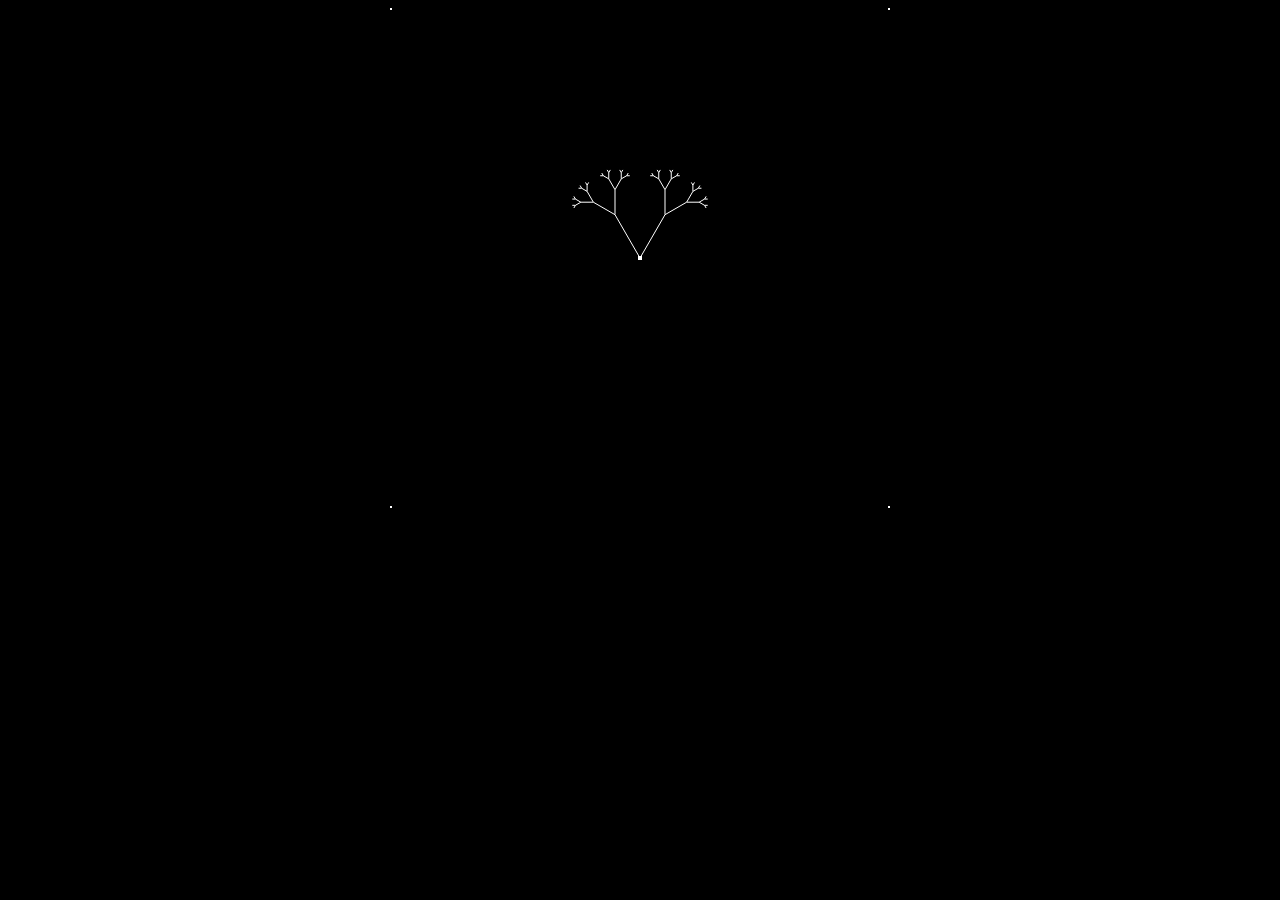
==== BinaryThree/index.html @ 4bef0536 "added assignments, added index.html in root folder" ====
<!DOCTYPE html>
<html lang="en">
<head>
    <meta charset="UTF-8">
    <meta name="viewport" content="width=device-width, initial-scale=1.0">
    <title>Turtle</title>
    <link rel="stylesheet" href="styles.css">
    <script src="script.js"> </script>
</head>
<body">
    <canvas id="canvas" height="500" width="500"> </canvas>
</body>
</html>
---- BinaryThree/styles.css ----
body {
    background-color: black;
}

canvas {
    padding-left: 0;
    padding-right: 0;
    margin-left: auto;
    margin-right: auto;
    display: block;
    width: 500px;
    height: 500px;
    width: 500px;
}
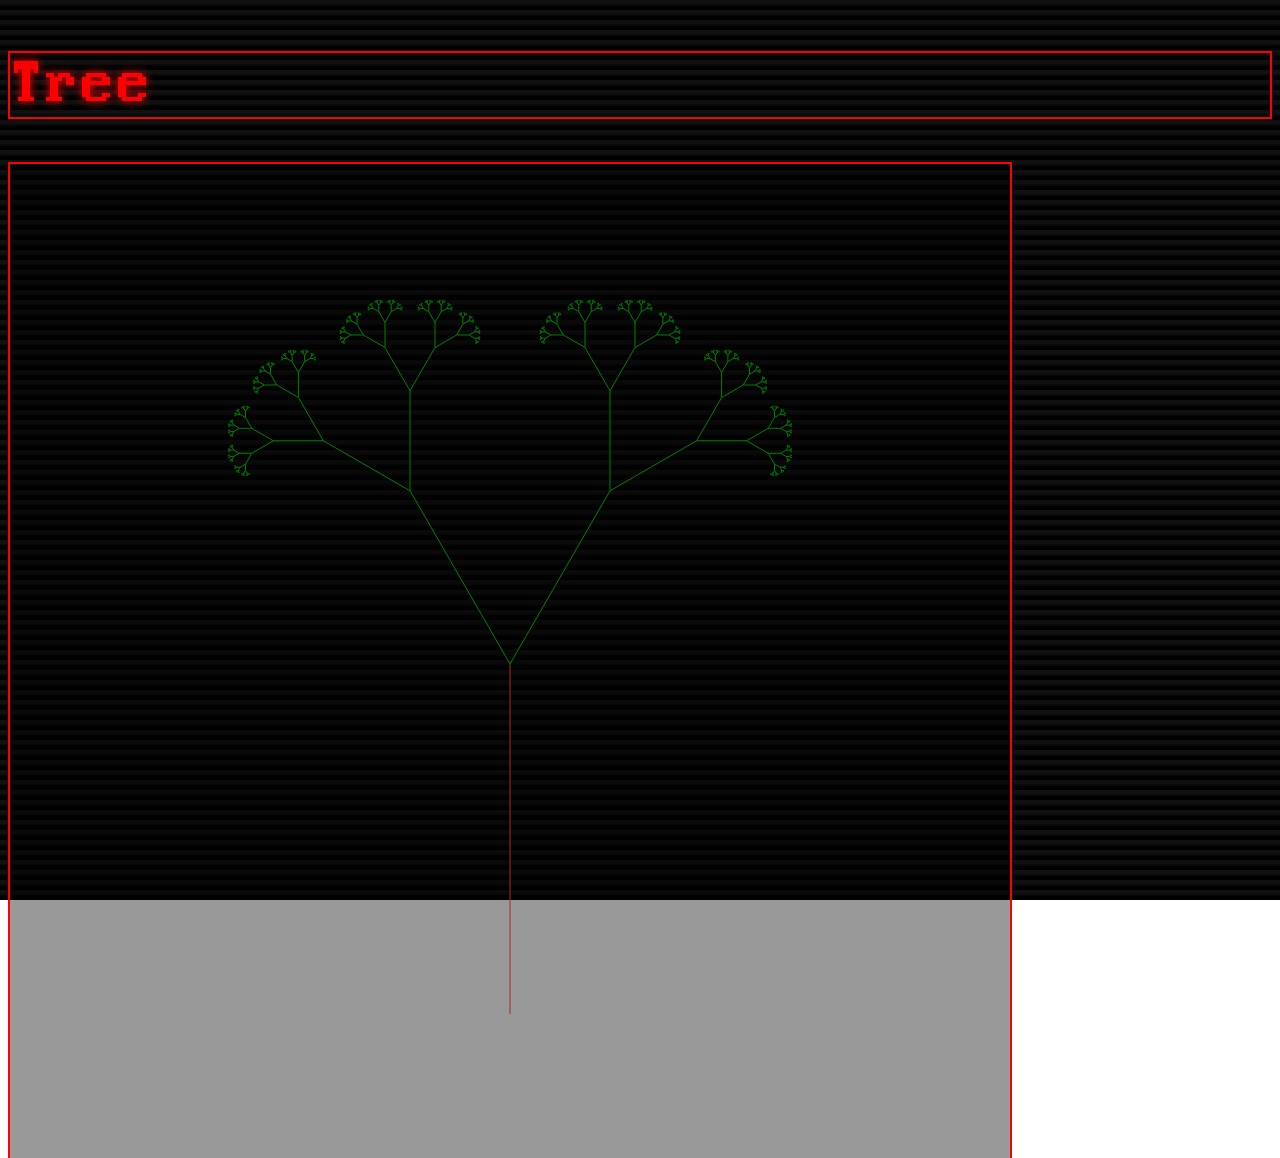
==== commit 87499d56: "added style to the website" ====
--- a/BinaryThree/index.html
+++ b/BinaryThree/index.html
@@ -3,11 +3,13 @@
 <head>
     <meta charset="UTF-8">
     <meta name="viewport" content="width=device-width, initial-scale=1.0">
-    <title>Turtle</title>
-    <link rel="stylesheet" href="styles.css">
+    <title>Tree</title>
+    <link rel="stylesheet" href="../style.css">
+    <link rel="stylesheet" href="style.css">
     <script src="script.js"> </script>
 </head>
-<body">
-    <canvas id="canvas" height="500" width="500"> </canvas>
+<body class="crt">
+    <h1>Tree</h1>
+    <canvas id="canvas" height="1000" width="1000"> </canvas>
 </body>
 </html>
--- a/style.css
+++ b/style.css
@@ -0,0 +1,77 @@
+@font-face {
+    src: url('/assets/Perfect_DOS_VGA_437_Win.ttf') format('truetype');
+    font-family: 'terminal';
+}
+
+canvas {
+  border: 2px solid red;
+}
+
+.crt {
+    background: linear-gradient(to top, #000000, #000000, #111111, #111111);
+    background-size: 100% 10px;
+    position: fixed;
+    top: 0;
+    left: 0;
+    bottom: 0;
+    right: 0;
+    overflow: auto;
+}
+
+@media screen{
+  .crt {
+    animation: scanlines infinite 15s linear;
+  }
+} 
+
+@keyframes scanlines {
+  from {
+    background-position: 0 0;
+  }
+  to {
+    background-position: 0 -80px;
+  }
+}
+
+a {
+    color: red;
+    text-decoration: none;
+    display: block;
+    font: 2rem terminal;
+    filter: blur(.4px);
+}
+
+a:hover {
+    border: 3px solid red;
+    font: 3rem terminal;
+}
+
+h1 {
+    color: red;
+    text-decoration: none;
+    display: block;
+    border: 2px solid red;
+    font: 4rem terminal;
+    text-shadow: 0 0 10px red;
+}
+
+h6 {
+    color: red;
+    text-decoration: none;
+    display: block;
+    margin-top: 2rem;
+    font: 4rem terminal;
+}
+
+input {
+  display: block;
+  font: 3rem terminal;
+  border: 2px solid red;
+  background: transparent;
+  color: white;
+}
+
+input:focus {
+  outline: none;
+  border: 3px solid red;  
+}
--- a/BinaryThree/style.css
+++ b/BinaryThree/style.css
@@ -0,0 +1,5 @@
+canvas {
+    display: block;
+    width: 1000px;
+    height: 1000px;
+}
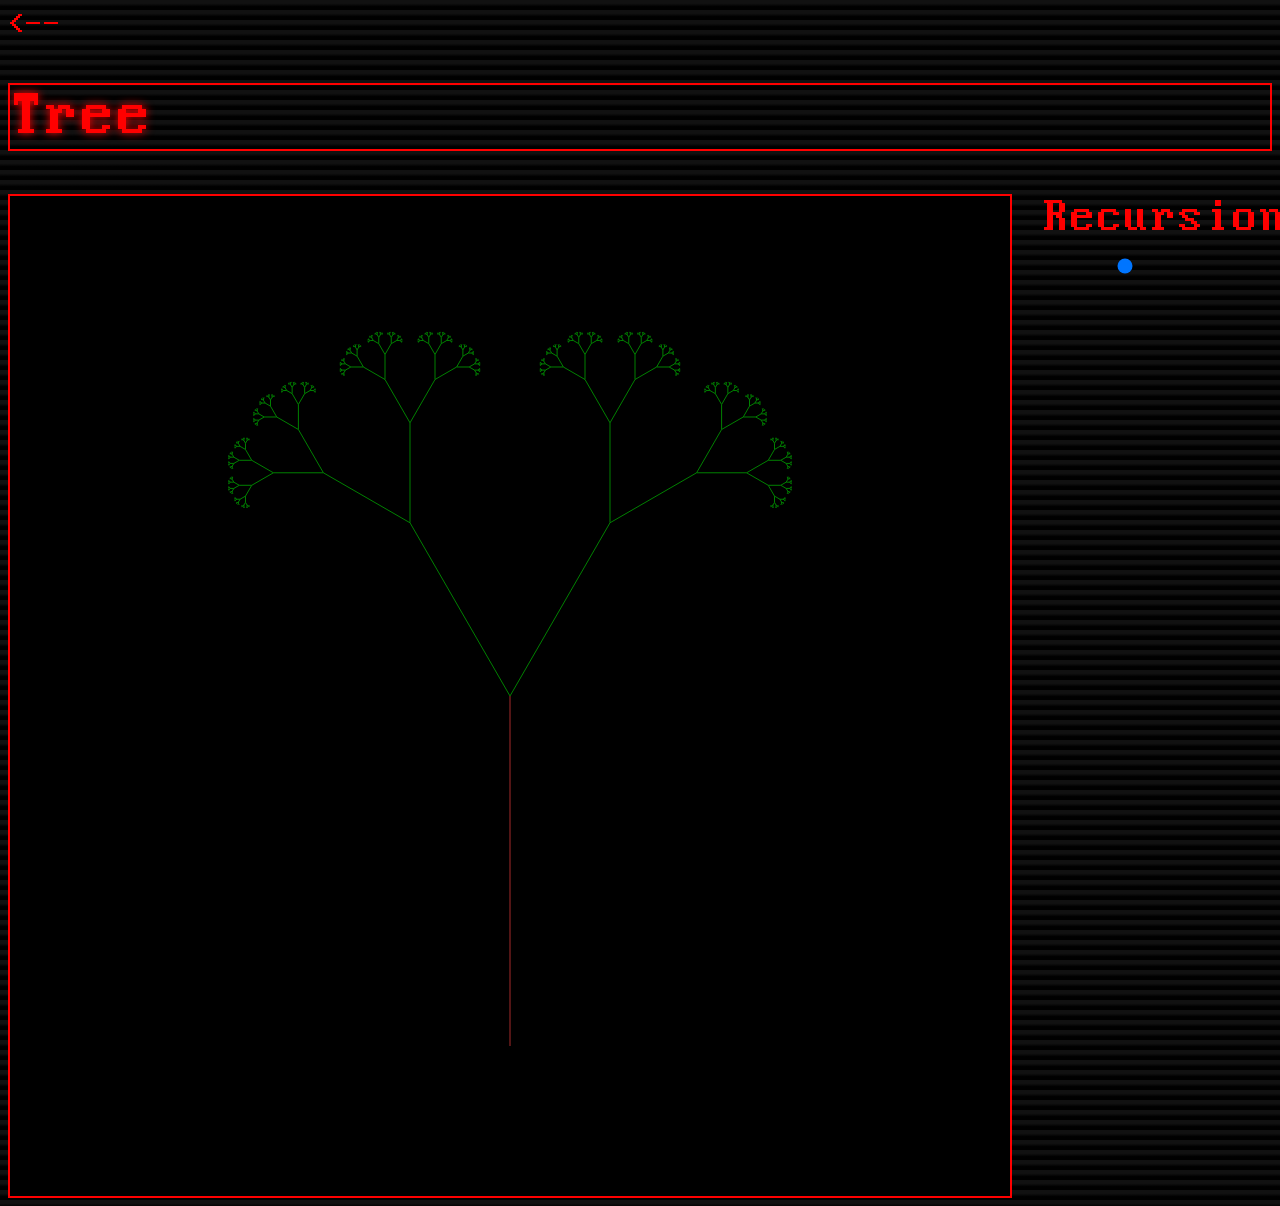
==== commit f879d109: "added more interactions" ====
--- a/BinaryThree/index.html
+++ b/BinaryThree/index.html
@@ -9,7 +9,16 @@
     <script src="script.js"> </script>
 </head>
 <body class="crt">
+     <a class="back" href="../index.html"><--</a>
     <h1>Tree</h1>
-    <canvas id="canvas" height="1000" width="1000"> </canvas>
+    <div class="main">
+        <canvas id="canvas" height="1000" width="1000"> </canvas>
+        <div class="controls">
+            <div>
+                <label id="recursionLabel" for="recursionInput">Recursion</label>
+                <input id="recursionInput" type="range" min="1" max="15" value="10">
+            </div>
+        </div>
+    </div>
 </body>
 </html>
--- a/style.css
+++ b/style.css
@@ -1,6 +1,10 @@
 @font-face {
-    src: url('/assets/Perfect_DOS_VGA_437_Win.ttf') format('truetype');
-    font-family: 'terminal';
+  src: url('/assets/Perfect_DOS_VGA_437_Win.ttf') format('truetype');
+  font-family: 'terminal';
+}
+
+html {
+  scrollbar-color: #111111 black;
 }
 
 canvas {
@@ -8,14 +12,13 @@
 }
 
 .crt {
-    background: linear-gradient(to top, #000000, #000000, #111111, #111111);
-    background-size: 100% 10px;
-    position: fixed;
-    top: 0;
-    left: 0;
-    bottom: 0;
-    right: 0;
-    overflow: auto;
+  background: linear-gradient(to top, #000000, #000000, #111111, #111111);
+  background-size: 100% 10px;
+  top: 0;
+  left: 0;
+  bottom: 0;
+  right: 0;
+  overflow: auto;
 }
 
 @media screen{
@@ -33,34 +36,45 @@
   }
 }
 
+.back {
+  display: inline;
+}
+
 a {
-    color: red;
-    text-decoration: none;
-    display: block;
-    font: 2rem terminal;
-    filter: blur(.4px);
+  color: red;
+  text-decoration: none;
+  display: block;
+  font: 2rem terminal;
+  filter: blur(.4px);
 }
 
 a:hover {
-    border: 3px solid red;
-    font: 3rem terminal;
+  border: 3px solid red;
+  font: 3rem terminal;
 }
 
 h1 {
-    color: red;
-    text-decoration: none;
-    display: block;
-    border: 2px solid red;
-    font: 4rem terminal;
-    text-shadow: 0 0 10px red;
+  color: red;
+  text-decoration: none;
+  display: block;
+  border: 2px solid red;
+  font: 4rem terminal;
+  text-shadow: 0 0 10px red;
+}
+
+label {
+  color: red;
+  text-decoration: none;
+  display: block;
+  font: 3rem terminal;
 }
 
 h6 {
-    color: red;
-    text-decoration: none;
-    display: block;
-    margin-top: 2rem;
-    font: 4rem terminal;
+  color: red;
+  text-decoration: none;
+  display: block;
+  margin-top: 2rem;
+  font: 4rem terminal;
 }
 
 input {
@@ -74,4 +88,55 @@
 input:focus {
   outline: none;
   border: 3px solid red;  
-}+}
+
+input[type="range"] {
+  -webkit-appearance: none;
+  appearance: none;
+  background: transparent;
+  margin: 1rem 0;
+  border: none;
+}
+
+input[type="range"]::-moz-range-track {
+  height: 2px;
+  background: repeating-linear-gradient(
+    to right,
+    red 0px,
+    red 6px,
+    transparent 6px,
+    transparent 12px
+  );
+}
+
+input[type="range"]::-moz-range-thumb {
+  width: 14px;
+  height: 14px;
+  background: black;
+  border: 2px solid red;
+  border-radius: 0;
+  cursor: pointer;
+}
+
+button {
+  display: block;
+  font: 2rem terminal;
+  border: 2px solid red;
+  background: transparent;
+  color: white;
+}
+
+button:hover {
+  border: 3px solid red;
+}
+
+.main {
+    display: flex;
+    align-items: flex-start;
+    gap: 2rem;
+}
+
+.controls {
+    display: flex;
+    flex-direction: column;
+}
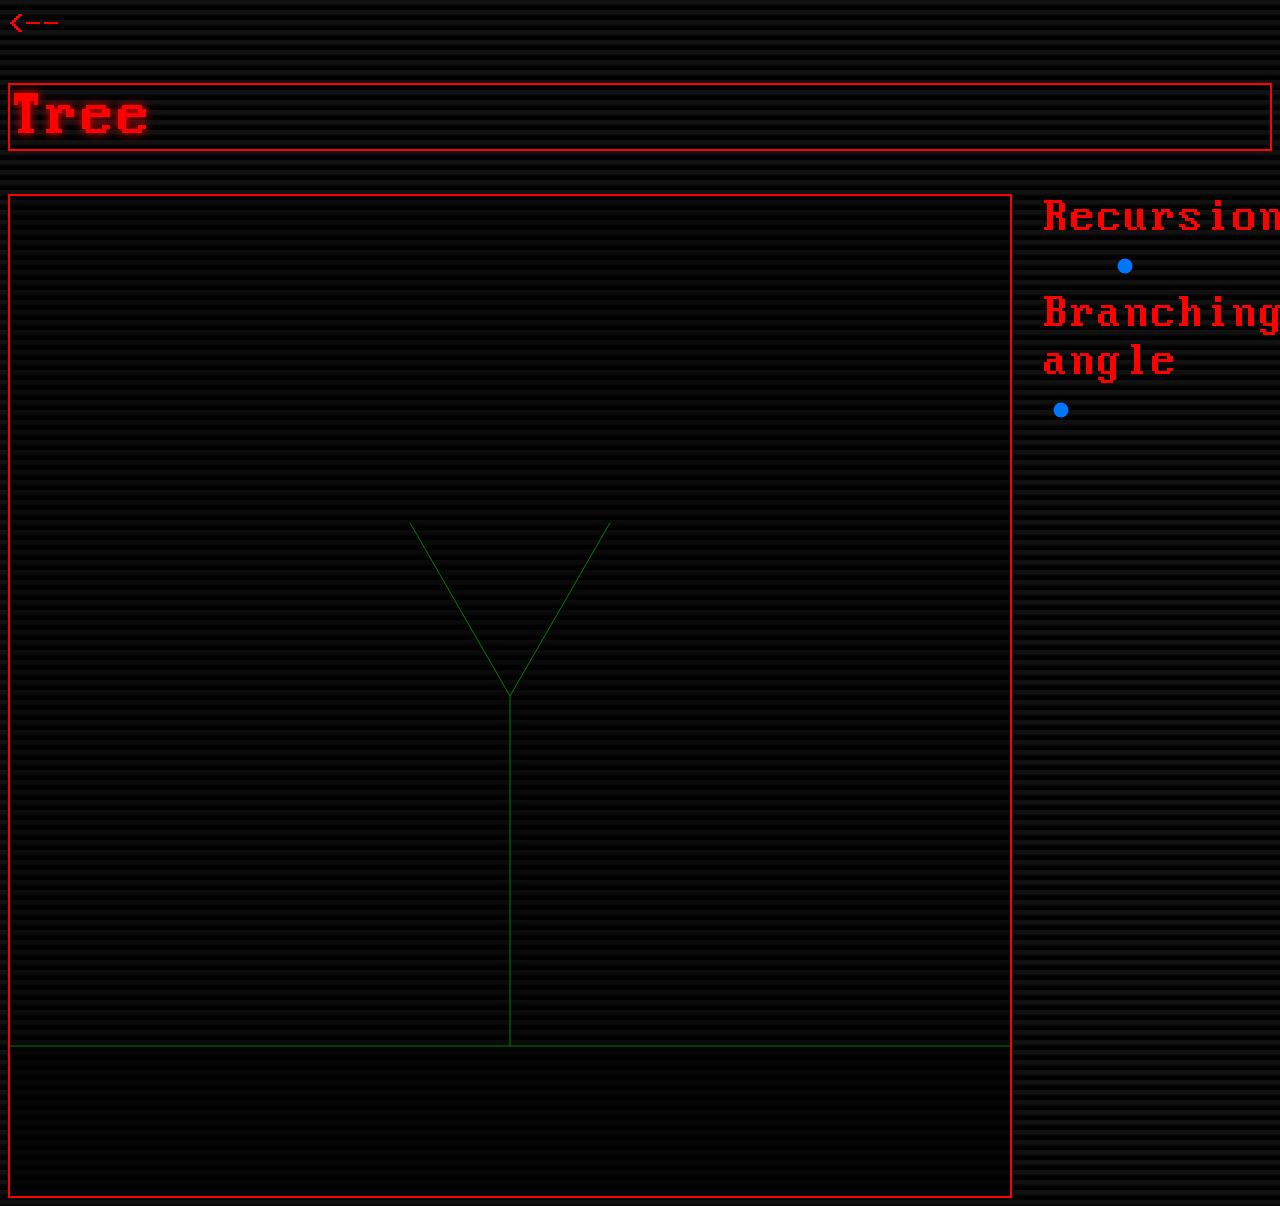
==== commit e9f1ce11: "added branching angle slider, added axis when opening function drawer" ====
--- a/BinaryThree/index.html
+++ b/BinaryThree/index.html
@@ -18,6 +18,10 @@
                 <label id="recursionLabel" for="recursionInput">Recursion</label>
                 <input id="recursionInput" type="range" min="1" max="15" value="10">
             </div>
+            <div>
+                <label id="angleLabel" for="angleInput">Branching angle</label>
+                <input id="angleInput" type="range" min="0" max="360" value="30">
+            </div>
         </div>
     </div>
 </body>
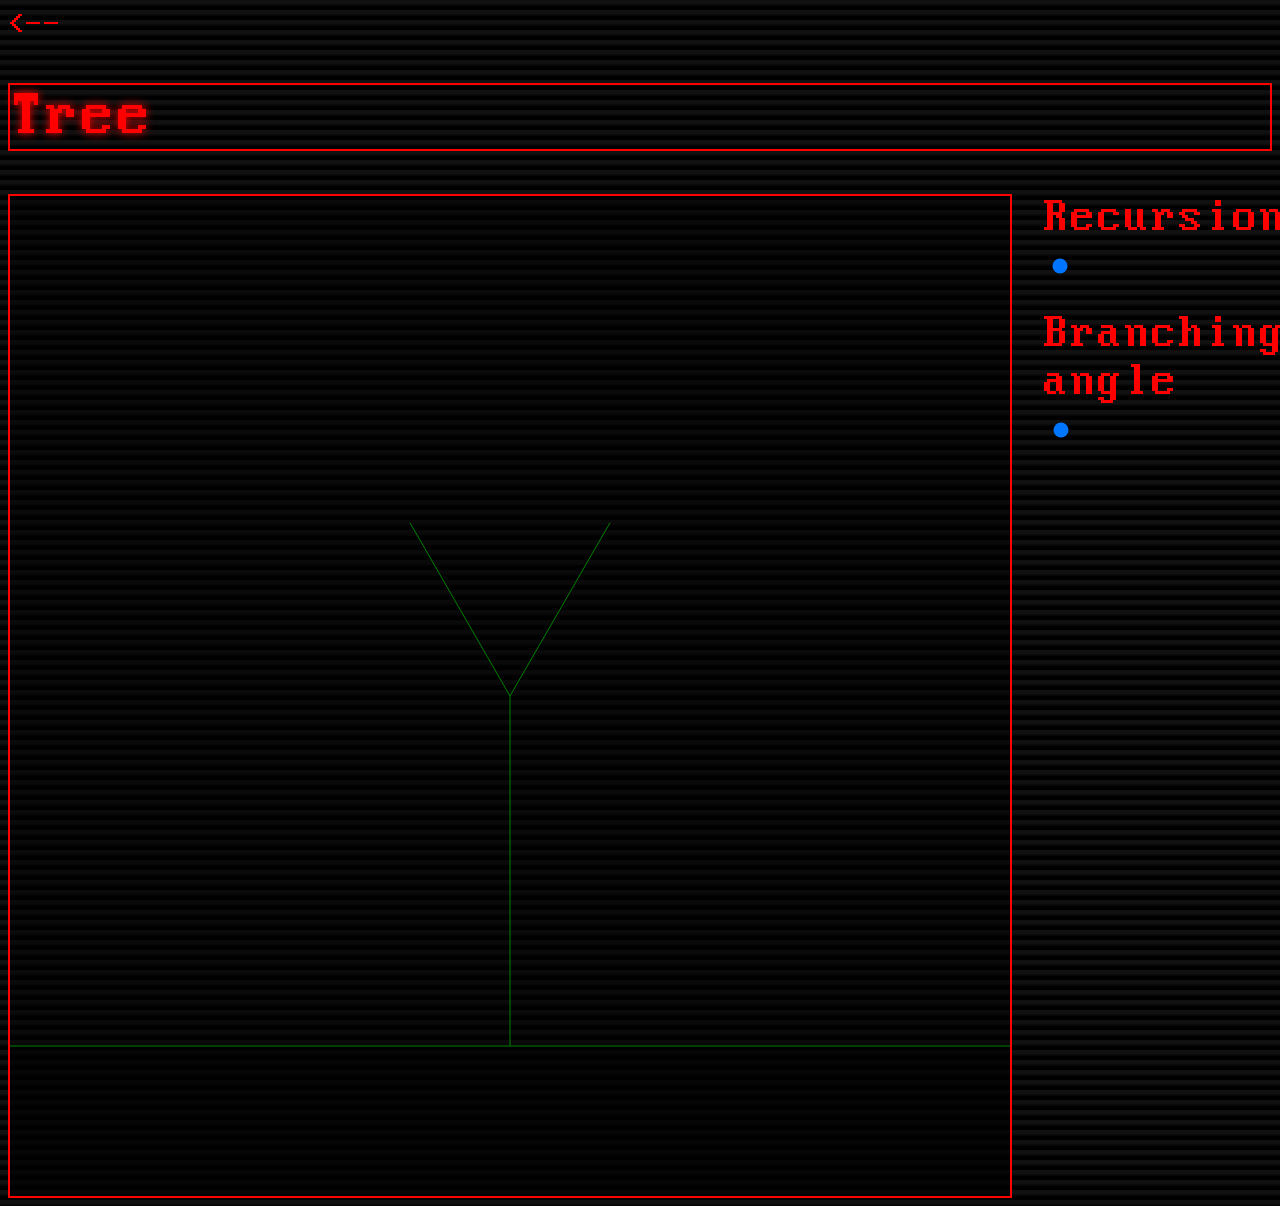
==== commit e48a3aae: "updated function drawer, added hand in fetch card" ====
--- a/BinaryThree/index.html
+++ b/BinaryThree/index.html
@@ -16,7 +16,7 @@
         <div class="controls">
             <div>
                 <label id="recursionLabel" for="recursionInput">Recursion</label>
-                <input id="recursionInput" type="range" min="1" max="15" value="10">
+                <input id="recursionInput" type="range" min="1" max="15" value="2">
             </div>
             <div>
                 <label id="angleLabel" for="angleInput">Branching angle</label>
--- a/style.css
+++ b/style.css
@@ -139,4 +139,5 @@
 .controls {
     display: flex;
     flex-direction: column;
+    gap: 20px;
 }
--- a/BinaryThree/style.css
+++ b/BinaryThree/style.css
@@ -0,0 +1 @@
+    
